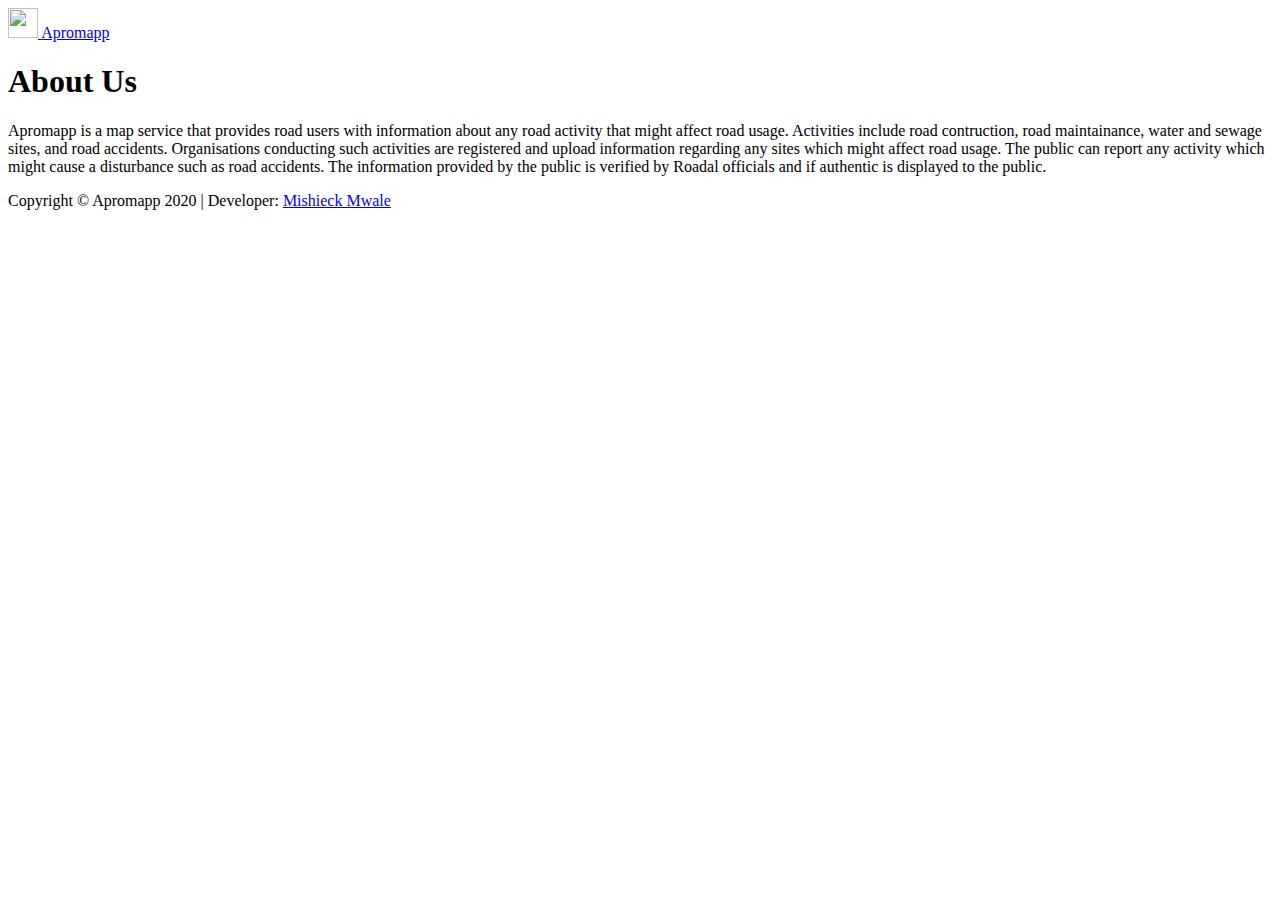
==== assets/htm/about.htm @ ddfa30b1 "Add assets." ====
<!DOCTYPE html>
<html lang="en">

<head>

  <meta charset="utf-8">
  <meta http-equiv="X-UA-Compatible" content="IE=edge">
  <meta name="viewport" content="width=device-width, initial-scale=1, shrink-to-fit=no">
  <meta name="description" content="">
  <meta name="author" content="">

	<!-- ****** faviconit.com favicons ****** -->
	<link rel="shortcut icon" href="/favicon.ico">
	<link rel="icon" sizes="16x16 32x32 64x64" href="/favicon.ico">
	<link rel="icon" type="image/png" sizes="196x196" href="/favicon-192.png">
	<link rel="icon" type="image/png" sizes="160x160" href="/favicon-160.png">
	<link rel="icon" type="image/png" sizes="96x96" href="/favicon-96.png">
	<link rel="icon" type="image/png" sizes="64x64" href="/favicon-64.png">
	<link rel="icon" type="image/png" sizes="32x32" href="/favicon-32.png">
	<link rel="icon" type="image/png" sizes="16x16" href="/favicon-16.png">
	<link rel="apple-touch-icon" href="/favicon-57.png">
	<link rel="apple-touch-icon" sizes="114x114" href="/favicon-114.png">
	<link rel="apple-touch-icon" sizes="72x72" href="/favicon-72.png">
	<link rel="apple-touch-icon" sizes="144x144" href="/favicon-144.png">
	<link rel="apple-touch-icon" sizes="60x60" href="/favicon-60.png">
	<link rel="apple-touch-icon" sizes="120x120" href="/favicon-120.png">
	<link rel="apple-touch-icon" sizes="76x76" href="/favicon-76.png">
	<link rel="apple-touch-icon" sizes="152x152" href="/favicon-152.png">
	<link rel="apple-touch-icon" sizes="180x180" href="/favicon-180.png">
	<meta name="msapplication-TileColor" content="#FFFFFF">
	<meta name="msapplication-TileImage" content="/favicon-144.png">
	<meta name="msapplication-config" content="/browserconfig.xml">
	<!-- ****** faviconit.com favicons ****** -->

  <title>Apromapp - About Us</title>

  <!-- Custom fonts -->
  <link href="/front-end/users/admins/vendor/fontawesome-free/css/all.min.css" rel="stylesheet" type="text/css">
  <link href="https://fonts.googleapis.com/css?family=Nunito:200,200i,300,300i,400,400i,600,600i,700,700i,800,800i,900,900i" rel="stylesheet">

  <!-- Custom CSS -->
  <link href="/front-end/users/admins/css/sb-admin-2.css" rel="stylesheet">
  <link href="/front-end/resources/css/about.css" rel="stylesheet">

</head>

<body id="page-top">

  <!-- Page Wrapper -->
  <div id="wrapper">
    <!-- Content Wrapper -->
    <div id="content-wrapper" class="d-flex flex-column">

      <!-- Main Content -->
      <div id="content">

        <!-- Topbar -->
        <nav class="navbar navbar-expand navbar-light bg-pri topbar mb-4 static-top shadow">
          <a class="navbar-brand text-light" href="/">
            <span class="rounded mr-2 p-1 bg-light">
                <img src="/resources/images/construction.svg" width="30" height="30" class="d-inline-block align-top" alt="">
            </span>
            Apromapp
        </a>
        </nav>
        <!-- End of Topbar -->

        <!-- Begin Page Content -->
        <div class="container-fluid">

          <!-- Page Heading -->
          <div class="d-sm-flex align-items-center justify-content-between mb-4">
            <h1 class="h3 mb-0 text-gray-800">About Us</h1>
          </div>

          <div class="content row">
            <div class="col-12">
                <p>Apromapp is a map service that provides road users with information about any road activity that might affect road usage. Activities include road contruction, road maintainance, water and sewage sites, and road accidents. Organisations conducting such activities are registered and upload information regarding any sites which might affect road usage. The public can report any activity which might cause a disturbance such as road accidents. The information provided by the public is verified by Roadal officials and if authentic is displayed to the public.</p>
            </div>
          </div>
        </div>
        <!-- /.container-fluid -->

      </div>
      <!-- End of Main Content -->

      <!-- Footer -->
      <footer class="sticky-footer bg-ter">
        <div class="container my-auto">
          <div class="copyright text-center my-auto text-light">
            <span>Copyright &copy; Apromapp 2020</span>
            <span> | </span>
            <span>Developer: <a href="https://mishieck.github.io" target="_blank" class="text-sec">Mishieck Mwale</a></span>
          </div>
        </div>
      </footer>
      <!-- End of Footer -->

    </div>
    <!-- End of Content Wrapper -->

  </div>
  <!-- End of Page Wrapper -->

  <!-- Scroll to Top Button-->
  <a class="scroll-to-top rounded bg-sec" href="#page-top">
    <i class="fas fa-angle-up text-light"></i>
  </a>



    <!-----------------------------------------------------------------------------------------------------------------
        model boxes
    ------------------------------------------------------------------------------------------------------------------>
    <!-- add user ---------------------------------------------------------------------------------------------------------->

  <!-- Bootstrap core JavaScript-->
  <script src="/front-end/users/admins/vendor/jquery/jquery.min.js"></script>
  <script src="/front-end/users/admins/vendor/bootstrap/js/bootstrap.bundle.min.js"></script>

  <!-- Core plugin JavaScript-->
  <script src="/front-end/users/admins/vendor/jquery-easing/jquery.easing.min.js"></script>

  <!-- Custom scripts for all pages-->
  <script src="js/sb-admin-2.min.js"></script>

  <!-- Page level plugins -->
  <script src="vendor/chart.js/Chart.min.js"></script>

    <!-- Google Maps CDN -->
    <script src="https://maps.googleapis.com/maps/api/js?key=AIzaSyDM4Kk9doZsfSnVe4A-Dsanrb5CoywstW4"></script>

  <!-- Page level custom scripts -->
  <!-- <script src="js/demo/chart-area-demo.js"></script>
  <script src="js/demo/chart-pie-demo.js"></script> -->
  <!-- <script>
      $.getScript("js/demo/chart-area-demo.js");
  </script> -->
  <!-- Custom JavaScript -->

</body>

</html>
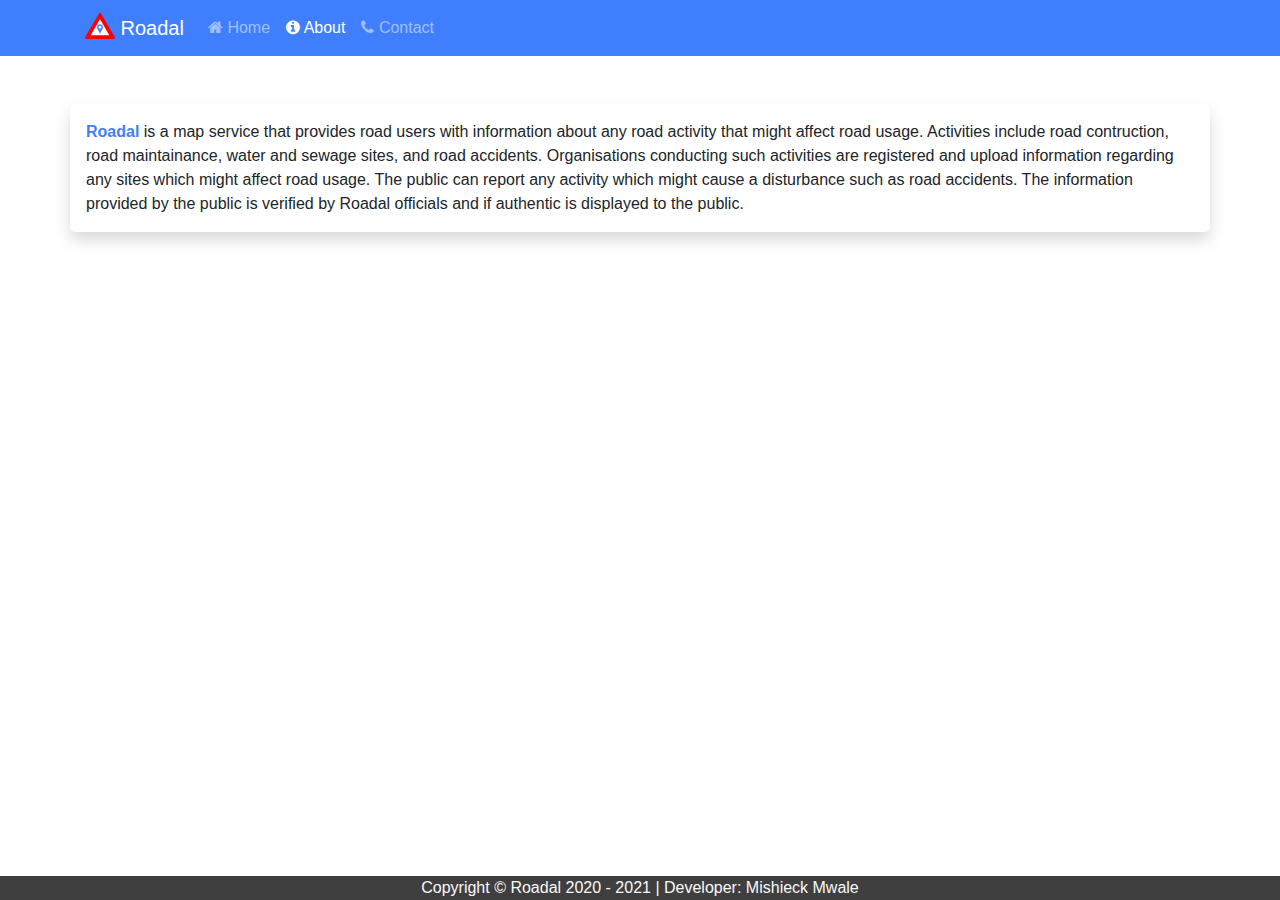
==== commit bee1a2a0: "Add about and contact pages." ====
--- a/assets/htm/about.htm
+++ b/assets/htm/about.htm
@@ -1,143 +1,103 @@
-<!DOCTYPE html>
+<!doctype html>
 <html lang="en">
+  <head>
+    <!-- Required meta tags -->
+    <meta charset="utf-8">
+    <meta name="viewport" content="width=device-width, initial-scale=1, shrink-to-fit=no">
 
-<head>
+    <title>Roadal - About</title>
 
-  <meta charset="utf-8">
-  <meta http-equiv="X-UA-Compatible" content="IE=edge">
-  <meta name="viewport" content="width=device-width, initial-scale=1, shrink-to-fit=no">
-  <meta name="description" content="">
-  <meta name="author" content="">
+    <!-- ****** faviconit.com favicons ****** -->
+    <link rel="shortcut icon" href="/assets/img/favicons/favicon.ico">
+    <link rel="icon" sizes="16x16 32x32 64x64" href="/assets/img/favicons/favicon.ico">
+    <link rel="icon" type="image/png" sizes="196x196" href="/assets/img/favicons/favicon-192.png">
+    <link rel="icon" type="image/png" sizes="160x160" href="/assets/img/favicons/favicon-160.png">
+    <link rel="icon" type="image/png" sizes="96x96" href="/assets/img/favicons/favicon-96.png">
+    <link rel="icon" type="image/png" sizes="64x64" href="/assets/img/favicons/favicon-64.png">
+    <link rel="icon" type="image/png" sizes="32x32" href="/assets/img/favicons/favicon-32.png">
+    <link rel="icon" type="image/png" sizes="16x16" href="/assets/img/favicons/favicon-16.png">
+    <link rel="apple-touch-icon" href="/assets/img/favicons/favicon-57.png">
+    <link rel="apple-touch-icon" sizes="114x114" href="/assets/img/favicons/favicon-114.png">
+    <link rel="apple-touch-icon" sizes="72x72" href="/assets/img/favicons/favicon-72.png">
+    <link rel="apple-touch-icon" sizes="144x144" href="/assets/img/favicons/favicon-144.png">
+    <link rel="apple-touch-icon" sizes="60x60" href="/assets/img/favicons/favicon-60.png">
+    <link rel="apple-touch-icon" sizes="120x120" href="/assets/img/favicons/favicon-120.png">
+    <link rel="apple-touch-icon" sizes="76x76" href="/assets/img/favicons/favicon-76.png">
+    <link rel="apple-touch-icon" sizes="152x152" href="/assets/img/favicons/favicon-152.png">
+    <link rel="apple-touch-icon" sizes="180x180" href="/assets/img/favicons/favicon-180.png">
+    <meta name="msapplication-TileColor" content="#FFFFFF">
+    <meta name="msapplication-TileImage" content="/assets/img/favicons/favicon-144.png">
+    <meta name="msapplication-config" content="/assets/xml/browserconfig.xml">
+    <!-- ****** faviconit.com favicons ****** -->
 
-	<!-- ****** faviconit.com favicons ****** -->
-	<link rel="shortcut icon" href="/favicon.ico">
-	<link rel="icon" sizes="16x16 32x32 64x64" href="/favicon.ico">
-	<link rel="icon" type="image/png" sizes="196x196" href="/favicon-192.png">
-	<link rel="icon" type="image/png" sizes="160x160" href="/favicon-160.png">
-	<link rel="icon" type="image/png" sizes="96x96" href="/favicon-96.png">
-	<link rel="icon" type="image/png" sizes="64x64" href="/favicon-64.png">
-	<link rel="icon" type="image/png" sizes="32x32" href="/favicon-32.png">
-	<link rel="icon" type="image/png" sizes="16x16" href="/favicon-16.png">
-	<link rel="apple-touch-icon" href="/favicon-57.png">
-	<link rel="apple-touch-icon" sizes="114x114" href="/favicon-114.png">
-	<link rel="apple-touch-icon" sizes="72x72" href="/favicon-72.png">
-	<link rel="apple-touch-icon" sizes="144x144" href="/favicon-144.png">
-	<link rel="apple-touch-icon" sizes="60x60" href="/favicon-60.png">
-	<link rel="apple-touch-icon" sizes="120x120" href="/favicon-120.png">
-	<link rel="apple-touch-icon" sizes="76x76" href="/favicon-76.png">
-	<link rel="apple-touch-icon" sizes="152x152" href="/favicon-152.png">
-	<link rel="apple-touch-icon" sizes="180x180" href="/favicon-180.png">
-	<meta name="msapplication-TileColor" content="#FFFFFF">
-	<meta name="msapplication-TileImage" content="/favicon-144.png">
-	<meta name="msapplication-config" content="/browserconfig.xml">
-	<!-- ****** faviconit.com favicons ****** -->
-
-  <title>Apromapp - About Us</title>
-
-  <!-- Custom fonts -->
-  <link href="/front-end/users/admins/vendor/fontawesome-free/css/all.min.css" rel="stylesheet" type="text/css">
-  <link href="https://fonts.googleapis.com/css?family=Nunito:200,200i,300,300i,400,400i,600,600i,700,700i,800,800i,900,900i" rel="stylesheet">
-
-  <!-- Custom CSS -->
-  <link href="/front-end/users/admins/css/sb-admin-2.css" rel="stylesheet">
-  <link href="/front-end/resources/css/about.css" rel="stylesheet">
-
-</head>
-
-<body id="page-top">
-
-  <!-- Page Wrapper -->
-  <div id="wrapper">
-    <!-- Content Wrapper -->
-    <div id="content-wrapper" class="d-flex flex-column">
-
-      <!-- Main Content -->
-      <div id="content">
-
-        <!-- Topbar -->
-        <nav class="navbar navbar-expand navbar-light bg-pri topbar mb-4 static-top shadow">
-          <a class="navbar-brand text-light" href="/">
-            <span class="rounded mr-2 p-1 bg-light">
-                <img src="/resources/images/construction.svg" width="30" height="30" class="d-inline-block align-top" alt="">
-            </span>
-            Apromapp
+    <!-- Bootstrap CSS -->
+    <link rel="stylesheet" href="https://stackpath.bootstrapcdn.com/bootstrap/4.4.1/css/bootstrap.min.css" integrity="sha384-Vkoo8x4CGsO3+Hhxv8T/Q5PaXtkKtu6ug5TOeNV6gBiFeWPGFN9MuhOf23Q9Ifjh" crossorigin="anonymous">
+    <link href="https://stackpath.bootstrapcdn.com/font-awesome/4.7.0/css/font-awesome.min.css" rel="stylesheet" integrity="sha384-wvfXpqpZZVQGK6TAh5PVlGOfQNHSoD2xbE+QkPxCAFlNEevoEH3Sl0sibVcOQVnN" crossorigin="anonymous">
+    
+    <!-- Custom CSS -->
+    <link rel="stylesheet" href="/assets/css/about.css">
+  </head>
+  <body>
+    <!-- Navigation -->
+    <nav class="navbar navbar-expand-lg navbar-dark bg-pri">
+      <div class="container">
+        <a class="navbar-brand" href="/index.htm">
+          <img src="/assets/img/logo.svg" class="logo d-inline-block align-top" alt="Logo">
+          Roadal
         </a>
-        </nav>
-        <!-- End of Topbar -->
-
-        <!-- Begin Page Content -->
-        <div class="container-fluid">
-
-          <!-- Page Heading -->
-          <div class="d-sm-flex align-items-center justify-content-between mb-4">
-            <h1 class="h3 mb-0 text-gray-800">About Us</h1>
-          </div>
-
-          <div class="content row">
-            <div class="col-12">
-                <p>Apromapp is a map service that provides road users with information about any road activity that might affect road usage. Activities include road contruction, road maintainance, water and sewage sites, and road accidents. Organisations conducting such activities are registered and upload information regarding any sites which might affect road usage. The public can report any activity which might cause a disturbance such as road accidents. The information provided by the public is verified by Roadal officials and if authentic is displayed to the public.</p>
-            </div>
-          </div>
+        <button class="navbar-toggler" type="button" data-toggle="collapse" data-target="#navbarSupportedContent" aria-controls="navbarSupportedContent" aria-expanded="false" aria-label="Toggle navigation">
+          <span class="navbar-toggler-icon"></span>
+        </button>
+      
+        <div class="collapse navbar-collapse" id="navbarSupportedContent">
+          <ul class="navbar-nav mr-auto">
+            <li class="nav-item">
+              <a class="nav-link" href="/index.htm">
+                <i class="fa fa-home"></i> Home
+              </span></a>
+            </li>
+            <li class="nav-item active">
+              <a class="nav-link" href="/assets/htm/about.htm">
+                <i class="fa fa-info-circle"></i> About
+              </a>
+            </li>
+            <li class="nav-item">
+              <a class="nav-link" href="/assets/htm/contact.htm">
+                <i class="fa fa-phone"></i> Contact
+              </a>
+            </li>
+          </ul>
         </div>
-        <!-- /.container-fluid -->
-
       </div>
-      <!-- End of Main Content -->
-
-      <!-- Footer -->
-      <footer class="sticky-footer bg-ter">
-        <div class="container my-auto">
-          <div class="copyright text-center my-auto text-light">
-            <span>Copyright &copy; Apromapp 2020</span>
-            <span> | </span>
-            <span>Developer: <a href="https://mishieck.github.io" target="_blank" class="text-sec">Mishieck Mwale</a></span>
-          </div>
-        </div>
-      </footer>
-      <!-- End of Footer -->
-
-    </div>
-    <!-- End of Content Wrapper -->
-
-  </div>
-  <!-- End of Page Wrapper -->
-
-  <!-- Scroll to Top Button-->
-  <a class="scroll-to-top rounded bg-sec" href="#page-top">
-    <i class="fas fa-angle-up text-light"></i>
-  </a>
+    </nav>
+      
+    <!-- Main -->
+    <main id="main" class="m-0 px-0 py-5">
+      <p class="container shadow p-3 rounded-lg">
+        <a href="/index.htm" class="font-weight-bold text-pri">Roadal</a> is a map service that provides road users with information about any road activity that might affect road usage. 
+        Activities include road contruction, road maintainance, water and sewage sites, and road accidents. 
+        Organisations conducting such activities are registered and upload information regarding any sites which might affect road usage. 
+        The public can report any activity which might cause a disturbance such as road accidents. 
+        The information provided by the public is verified by Roadal officials and if authentic is displayed to the public.
+      </p>
+    </main>
 
 
+    <!-- Footer -->
+    <footer class="sticky-footer bg-dark">
+      <div class="container my-auto">
+        <div class="copyright text-center my-auto text-light">
+          <span>Copyright &copy; Roadal 2020 - 2021</span>
+          <span> | </span>
+          <span>Developer: <a href="https://mishieck.github.io" target="_blank" class="text-sec">Mishieck Mwale</a></span>
+        </div>
+      </div>
+    </footer>
 
-    <!-----------------------------------------------------------------------------------------------------------------
-        model boxes
-    ------------------------------------------------------------------------------------------------------------------>
-    <!-- add user ---------------------------------------------------------------------------------------------------------->
-
-  <!-- Bootstrap core JavaScript-->
-  <script src="/front-end/users/admins/vendor/jquery/jquery.min.js"></script>
-  <script src="/front-end/users/admins/vendor/bootstrap/js/bootstrap.bundle.min.js"></script>
-
-  <!-- Core plugin JavaScript-->
-  <script src="/front-end/users/admins/vendor/jquery-easing/jquery.easing.min.js"></script>
-
-  <!-- Custom scripts for all pages-->
-  <script src="js/sb-admin-2.min.js"></script>
-
-  <!-- Page level plugins -->
-  <script src="vendor/chart.js/Chart.min.js"></script>
-
-    <!-- Google Maps CDN -->
-    <script src="https://maps.googleapis.com/maps/api/js?key=AIzaSyDM4Kk9doZsfSnVe4A-Dsanrb5CoywstW4"></script>
-
-  <!-- Page level custom scripts -->
-  <!-- <script src="js/demo/chart-area-demo.js"></script>
-  <script src="js/demo/chart-pie-demo.js"></script> -->
-  <!-- <script>
-      $.getScript("js/demo/chart-area-demo.js");
-  </script> -->
-  <!-- Custom JavaScript -->
-
-</body>
-
-</html>
+    <!-- Optional JavaScript -->
+    <!-- jQuery first, then Popper.js, then Bootstrap JS -->
+    <script src="https://code.jquery.com/jquery-3.4.1.min.js" integrity="sha256-CSXorXvZcTkaix6Yvo6HppcZGetbYMGWSFlBw8HfCJo=" crossorigin="anonymous"></script>
+    <script src="https://cdn.jsdelivr.net/npm/popper.js@1.16.0/dist/umd/popper.min.js" integrity="sha384-Q6E9RHvbIyZFJoft+2mJbHaEWldlvI9IOYy5n3zV9zzTtmI3UksdQRVvoxMfooAo" crossorigin="anonymous"></script>
+    <script src="https://stackpath.bootstrapcdn.com/bootstrap/4.4.1/js/bootstrap.min.js" integrity="sha384-wfSDF2E50Y2D1uUdj0O3uMBJnjuUD4Ih7YwaYd1iqfktj0Uod8GCExl3Og8ifwB6" crossorigin="anonymous"></script>
+  </body>
+</html>--- a/assets/css/about.css
+++ b/assets/css/about.css
@@ -0,0 +1,3 @@
+@import url("/assets/css/root.css");
+@import url("/assets/css/nav.css");
+@import url("/assets/css/main.css");
